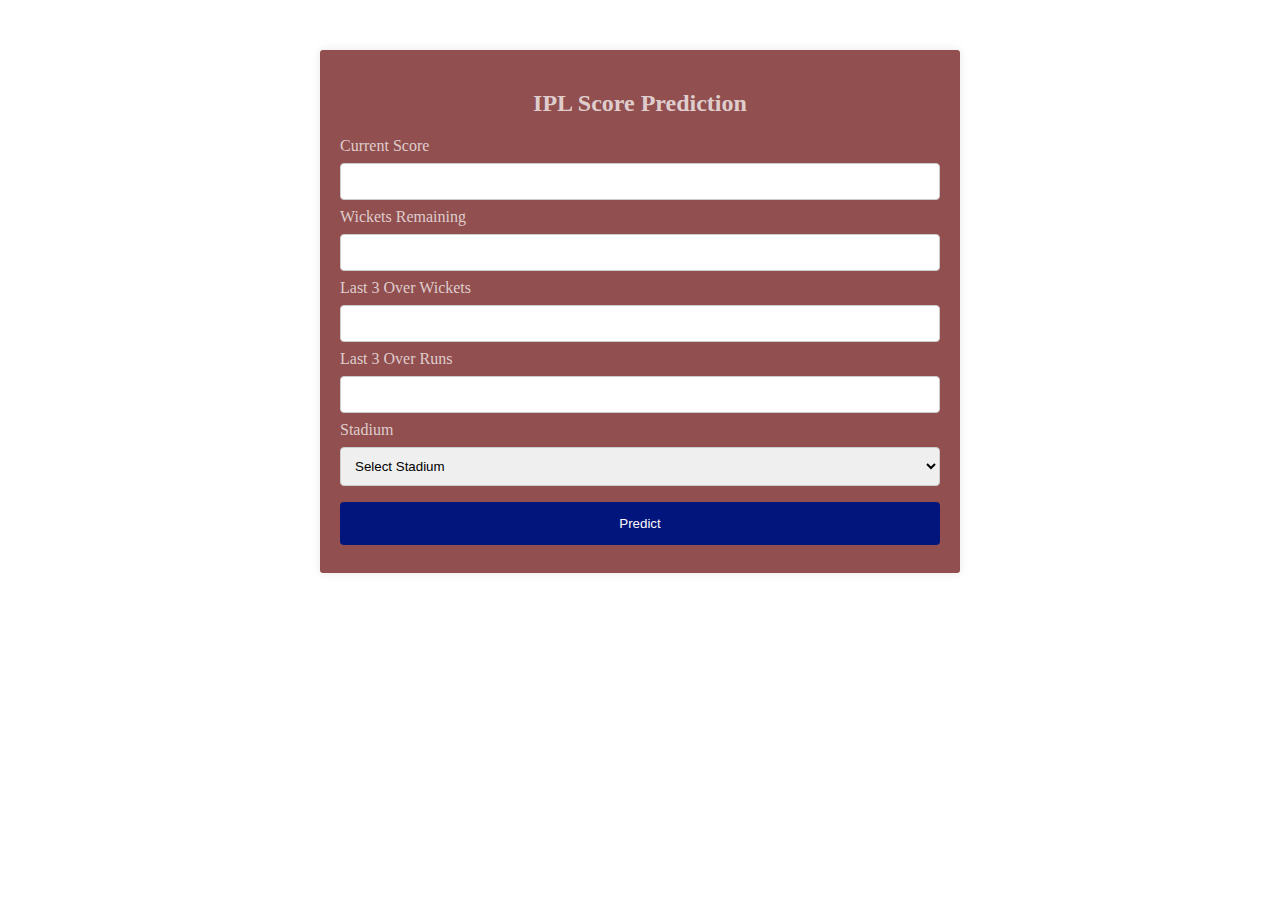
==== enter.html @ f7284d1c "initial commit" ====
<!DOCTYPE html>
<html lang="en">
  <head>
    <meta charset="UTF-8" />
    <meta name="viewport" content="width=device-width, initial-scale=1.0" />
    <title>IPL Score Prediction</title>
    <link rel="stylesheet" type="text/css" href="enter.css" />
  </head>
  <body>
    <div class="container">
      <h2>IPL Score Prediction</h2>
      <form action="#">
        <label for="currentScore">Current Score</label>
        <input type="number" id="currentScore" name="currentScore" required />

        <label for="wicketsRemaining">Wickets Remaining</label>
        <input
          type="number"
          id="wicketsRemaining"
          name="wicketsRemaining"
          required
          max="10"
        />

        <label for="lastThreeOverWickets">Last 3 Over Wickets</label>
        <input
          type="number"
          id="lastThreeOverWickets"
          name="lastThreeOverWickets"
          required
          max="10"
        />

        <label for="lastThreeOverRuns">Last 3 Over Runs</label>
        <input
          type="number"
          id="lastThreeOverRuns"
          name="lastThreeOverRuns"
          required
        />

        <label for="stadium">Stadium</label>
        <select id="stadium" name="stadium" required>
          <option value="">Select Stadium</option>
          <option value="1">Eden Gardens</option>
          <option value="2">Wankhede Stadium</option>
          <option value="3">M. Chinnaswamy Stadium</option>
          <!-- Add more options as needed -->
        </select>

        <input type="submit" value="Predict" />
      </form>
    </div>
  </body>
</html>
---- enter.css ----
body {
    font-family:Georgia, 'Times New Roman', Times, serif;
    margin: 0;
    padding: 0;
    background-image: url("—Pngtree—icc\ cricket\ world\ match\ background_13431639.png");
    background-size: cover;
    position: relative;
    background-repeat: no-repeat;
  }
  
.container {
    max-width: 600px;
    margin: 50px auto;
    background-color: rgba(98, 4, 4, 0.7); 
    padding: 20px;
    color: rgb(223, 205, 205);
    border-radius: 3px;
    box-shadow: 0 0 10px rgba(0, 0, 0, 0.1);
  }
  
h2 {
    text-align: center;
  }
  
input[type="text"],
input[type="number"],
select {
    width: 100%;
    padding: 10px;
    margin: 8px 0;
    display: inline-block;
    border: 1px solid #ccc;
    border-radius: 4px;
    box-sizing: border-box;
  }
  
input[type="submit"] {
    width: 100%;
    background-color: #02157d;
    color: rgb(255, 250, 250);
    padding: 14px 20px;
    margin: 8px 0;
    border: none;
    border-radius: 4px;
    cursor: pointer;
  }
  
input[type="submit"]:hover {
    background-color: rgba(12, 166, 243, 0.826);
  }
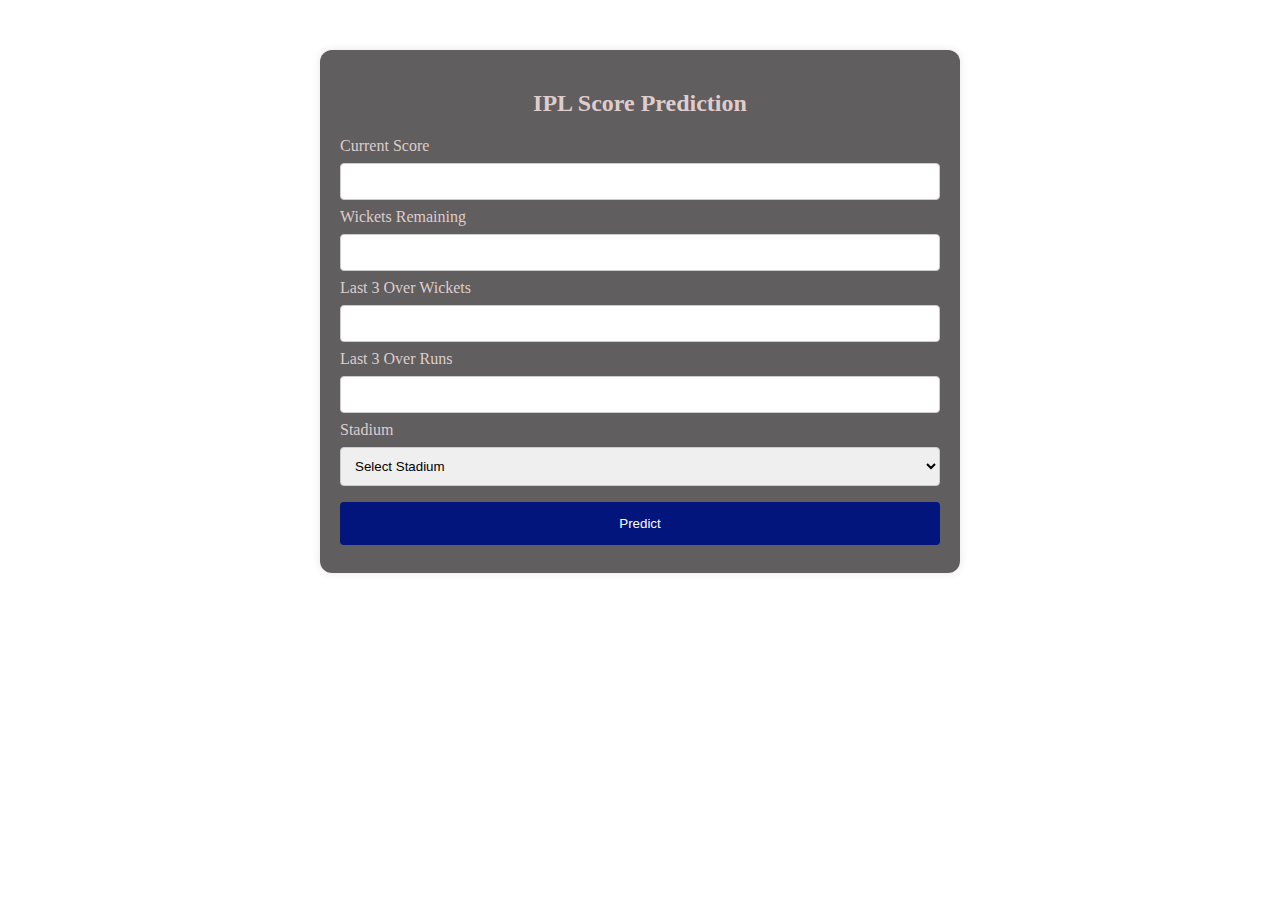
==== commit 93f8313f: "initial commit" ====
--- a/enter.html
+++ b/enter.html
@@ -3,7 +3,7 @@
   <head>
     <meta charset="UTF-8" />
     <meta name="viewport" content="width=device-width, initial-scale=1.0" />
-    <title>IPL Score Prediction</title>
+    <title>IPL Score Predictor</title>
     <link rel="stylesheet" type="text/css" href="enter.css" />
   </head>
   <body>
@@ -47,7 +47,6 @@
           <option value="3">M. Chinnaswamy Stadium</option>
           <!-- Add more options as needed -->
         </select>
-
         <input type="submit" value="Predict" />
       </form>
     </div>
--- a/enter.css
+++ b/enter.css
@@ -2,7 +2,7 @@
     font-family:Georgia, 'Times New Roman', Times, serif;
     margin: 0;
     padding: 0;
-    background-image: url("—Pngtree—icc\ cricket\ world\ match\ background_13431639.png");
+    background-image: url("—Pngtree—icc cricket world match background_13431639.png");
     background-size: cover;
     position: relative;
     background-repeat: no-repeat;
@@ -11,10 +11,10 @@
 .container {
     max-width: 600px;
     margin: 50px auto;
-    background-color: rgba(98, 4, 4, 0.7); 
+    background-color: rgba(28, 26, 26, 0.7); 
     padding: 20px;
     color: rgb(223, 205, 205);
-    border-radius: 3px;
+    border-radius: 12px;
     box-shadow: 0 0 10px rgba(0, 0, 0, 0.1);
   }
   
